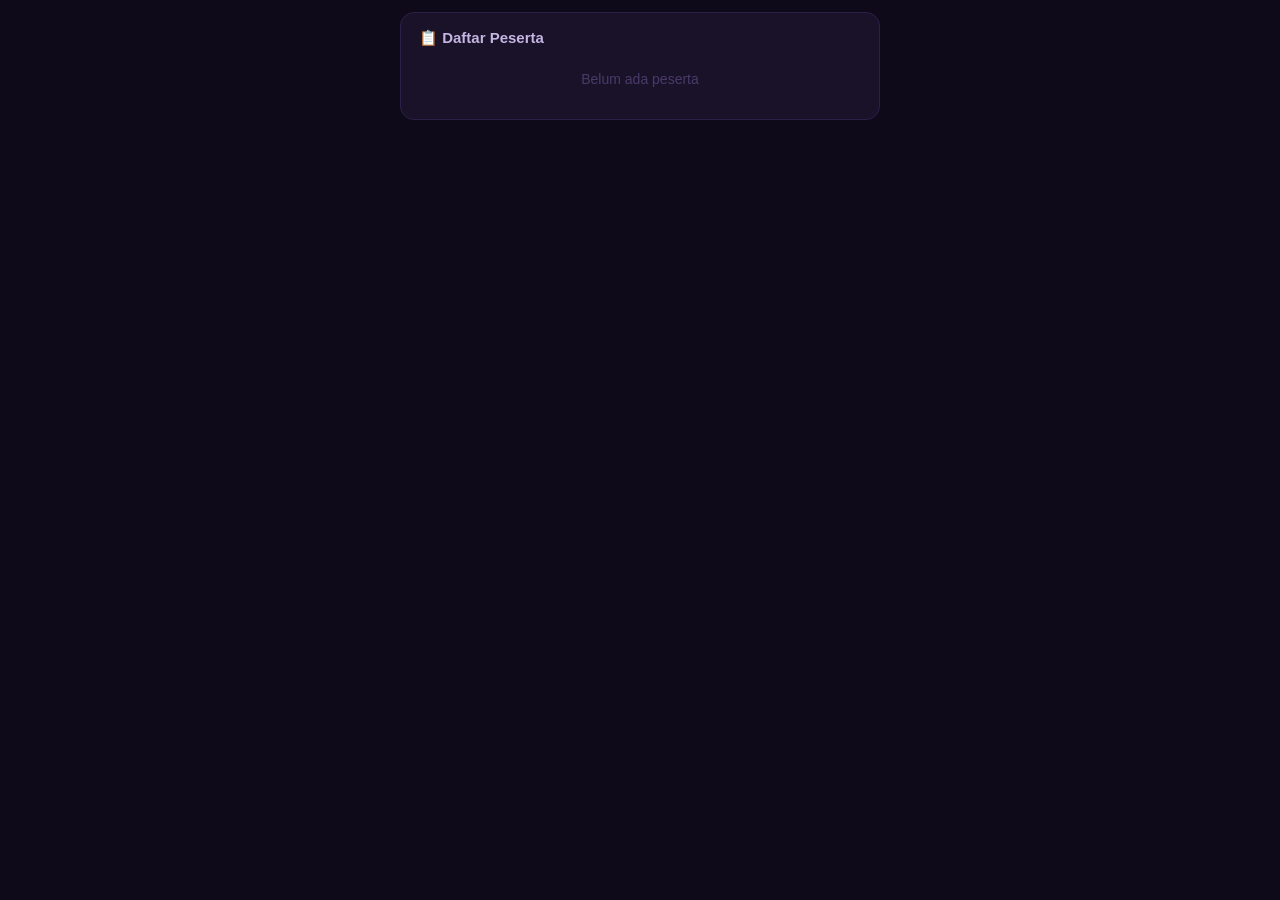
==== event.html @ b5481330 "Create event.html" ====
<!DOCTYPE html>
<html lang="id">
<head>
    <meta charset="UTF-8">
    <meta name="viewport" content="width=device-width, initial-scale=1.0, maximum-scale=1.0, user-scalable=no">
    <title>Live Event - Lomba Mancing Duo Hoki</title>
    <style>
        * { margin: 0; padding: 0; box-sizing: border-box; }
        
        body {
            font-family: -apple-system, BlinkMacSystemFont, 'Segoe UI', Roboto, Arial, sans-serif;
            background: #0f0a1a;
            color: #e2d9f3;
            padding: 12px;
        }
        
        .container {
            max-width: 480px;
            margin: 0 auto;
            padding-bottom: 20px;
        }
        
        .card {
            background: #1a1228;
            border-radius: 14px;
            padding: 16px 18px;
            margin-bottom: 12px;
            border: 1px solid #2d1f4a;
        }
        
        .brosur-image {
            width: 100%;
            border-radius: 12px;
            border: 1px solid #2d1f4a;
            display: block;
        }
        
        .section-title {
            font-size: 15px;
            font-weight: 700;
            color: #c4b5e3;
            margin-bottom: 8px;
        }
        
        /* ===== PESERTA GRID ===== */
        .peserta-grid {
            display: flex;
            flex-wrap: wrap;
            gap: 6px;
            padding: 4px 0;
        }
        .peserta-item {
            background: #0f0a1a;
            border: 1px solid #2d1f4a;
            border-radius: 8px;
            padding: 4px 10px;
            font-size: 13px;
            color: #c4b5e3;
            display: inline-flex;
            align-items: center;
            gap: 4px;
        }
        .peserta-item .num { color: #4a3a6a; font-size: 11px; }
        .peserta-item .nama { font-weight: 500; }
        
        /* ===== TIM ITEM ===== */
        .tim-item {
            background: #0f0a1a;
            border-radius: 10px;
            padding: 10px 12px;
            margin-bottom: 6px;
            border: 1px solid #2d1f4a;
            display: flex;
            justify-content: space-between;
            align-items: center;
        }
        .tim-item .info .name { font-size: 14px; font-weight: 600; color: #e2d9f3; }
        .tim-item .info .anggota { font-size: 12px; color: #7c6a9e; }
        .tim-item.pop {
            animation: pop 0.5s ease;
        }
        @keyframes pop {
            0% { transform: scale(0.8); opacity: 0; }
            50% { transform: scale(1.05); }
            100% { transform: scale(1); opacity: 1; }
        }
        
        /* ===== PEMENANG ===== */
        .pemenang { text-align: center; padding: 10px 0; }
        .pemenang .juara { font-size: 24px; font-weight: 800; color: #f59e0b; }
        .pemenang .juara-2 { font-size: 20px; font-weight: 700; color: #a78bfa; margin-top: 8px; }
        .pemenang .detail { font-size: 13px; color: #7c6a9e; margin-top: 4px; }
        .pemenang .trophy { font-size: 48px; margin-bottom: 8px; }
        .pemenang .seri-text { font-size: 16px; color: #f59e0b; font-weight: 700; }
        
        /* ===== ANIMASI HACKING ===== */
        .animasi-container {
            text-align: center;
            padding: 30px 0 20px 0;
        }
        .animasi-container .hack-text {
            font-family: 'Courier New', monospace;
            font-size: 28px;
            font-weight: 700;
            color: #7c3aed;
            letter-spacing: 4px;
            background: #0f0a1a;
            padding: 16px 24px;
            border-radius: 12px;
            border: 1px solid #2d1f4a;
            display: inline-block;
            min-width: 280px;
            min-height: 70px;
            text-shadow: 0 0 20px rgba(124, 58, 237, 0.3);
        }
        .animasi-container .hack-text .glow {
            animation: glowPulse 0.3s infinite alternate;
        }
        @keyframes glowPulse {
            0% { opacity: 0.6; text-shadow: 0 0 10px rgba(124, 58, 237, 0.2); }
            100% { opacity: 1; text-shadow: 0 0 30px rgba(124, 58, 237, 0.6); }
        }
        .animasi-container .hack-sub {
            font-size: 14px;
            color: #7c6a9e;
            margin-top: 12px;
            letter-spacing: 2px;
        }
        .animasi-container .hack-sub .dot {
            animation: dotAnim 1.2s infinite;
        }
        .animasi-container .hack-sub .dot:nth-child(2) { animation-delay: 0.4s; }
        .animasi-container .hack-sub .dot:nth-child(3) { animation-delay: 0.8s; }
        @keyframes dotAnim {
            0%, 20% { opacity: 0; }
            40%, 100% { opacity: 1; }
        }
        .animasi-container .progress {
            width: 70%;
            height: 3px;
            background: #2d1f4a;
            border-radius: 4px;
            margin: 20px auto 0;
            overflow: hidden;
        }
        .animasi-container .progress .bar {
            height: 100%;
            background: linear-gradient(90deg, #7c3aed, #a78bfa);
            width: 0%;
            border-radius: 4px;
            animation: loading 3s ease forwards;
        }
        @keyframes loading {
            0% { width: 0%; }
            100% { width: 100%; }
        }
        
        .hidden { display: none !important; }
        .empty-state {
            color: #4a3a6a;
            text-align: center;
            padding: 16px 0;
            font-size: 14px;
        }
        
        @media (max-width: 400px) {
            .animasi-container .hack-text { font-size: 20px; padding: 12px 16px; min-width: 200px; min-height: 56px; }
            .tim-item { flex-wrap: wrap; }
            .peserta-item { font-size: 12px; padding: 3px 8px; }
        }
    </style>
</head>
<body>
    <div class="container">
        <!-- GAMBAR BROSUR -->
        <div class="card" style="padding: 8px;">
            <img class="brosur-image" 
                 src="https://github.com/umbrella-id/member/blob/main/event%20mancing%20-%20duo.jpeg?raw=true" 
                 alt="Brosur Event Mancing Duo Hoki"
                 onerror="this.parentElement.style.display='none'">
        </div>

        <!-- KONTEN UTAMA -->
        <div class="card">
            <!-- SECTION: PESERTA (tahap pendaftaran) -->
            <div id="sectionPeserta">
                <div class="section-title">📋 Daftar Peserta</div>
                <div id="listPeserta"><div class="empty-state">Belum ada peserta</div></div>
            </div>

            <!-- ANIMASI PAIRING -->
            <div id="sectionAnimasiPairing" class="hidden">
                <div class="section-title">🎰 Mengacak...</div>
                <div class="animasi-container">
                    <div class="hack-text" id="hackDisplay">
                        <span class="glow">⧫</span> <span class="glow">⧫</span> <span class="glow">⧫</span>
                    </div>
                    <div class="hack-sub">
                        MEMBUAT TIM<span class="dot">.</span><span class="dot">.</span><span class="dot">.</span>
                    </div>
                    <div class="progress"><div class="bar"></div></div>
                </div>
            </div>

            <!-- SECTION: PAIRING (tahap event berjalan) -->
            <div id="sectionPairing" class="hidden">
                <div class="section-title">🎣 Pembagian Tim</div>
                <div id="listTim"><div class="empty-state">Belum ada tim</div></div>
            </div>

            <!-- ANIMASI HASIL -->
            <div id="sectionAnimasiHasil" class="hidden">
                <div class="section-title">📊 Menghitung...</div>
                <div class="animasi-container">
                    <div class="hack-text" id="hackHasilDisplay">
                        <span class="glow">⧫</span> <span class="glow">⧫</span> <span class="glow">⧫</span>
                    </div>
                    <div class="hack-sub">
                        MENGHITUNG HASIL<span class="dot">.</span><span class="dot">.</span><span class="dot">.</span>
                    </div>
                    <div class="progress"><div class="bar"></div></div>
                </div>
            </div>

            <!-- SECTION: HASIL (tahap selesai) -->
            <div id="sectionHasil" class="hidden">
                <div class="section-title">🏆 Hasil Akhir</div>
                <div id="pemenangContainer"></div>
            </div>
        </div>
    </div>

    <script>
        // ===== CONFIG =====
        var API_URL = 'https://script.google.com/macros/s/AKfycbyDskJFdamlC5pAoyW8SfLTVCQ2MQNm_cz1g3sbvTfYeQW4es1TwpH3C1J5YhnWf146/exe';
        var previousData = null;
        var isAnimasiPairingRunning = false;
        var isAnimasiHasilRunning = false;

        // ===== DOM REFS =====
        var $ = function(id) { return document.getElementById(id); };
        var listPeserta = $('listPeserta');
        var listTim = $('listTim');
        var sectionPeserta = $('sectionPeserta');
        var sectionAnimasiPairing = $('sectionAnimasiPairing');
        var sectionPairing = $('sectionPairing');
        var sectionAnimasiHasil = $('sectionAnimasiHasil');
        var sectionHasil = $('sectionHasil');
        var pemenangContainer = $('pemenangContainer');
        var hackDisplay = $('hackDisplay');
        var hackHasilDisplay = $('hackHasilDisplay');

        // ===== SIMPAN DATA SEBELUMNYA =====
        var lastPeserta = null;
        var lastTim = null;

        // ===== CHARACTER SET =====
        var chars = 'ABCDEFGHIJKLMNOPQRSTUVWXYZ0123456789!@#$%^&*()_+-=[]{}|;:,.<>?/';
        var specialChars = '⧫✦✧◆◇⍟✦';

        // ===== HELPER =====
        function shuffleArray(array) {
            var arr = array.slice();
            for (var i = arr.length - 1; i > 0; i--) {
                var j = Math.floor(Math.random() * (i + 1));
                var temp = arr[i];
                arr[i] = arr[j];
                arr[j] = temp;
            }
            return arr;
        }

        function getRandomChar() {
            return chars[Math.floor(Math.random() * chars.length)];
        }

        function getRandomSpecial() {
            return specialChars[Math.floor(Math.random() * specialChars.length)];
        }

        // ===== ANIMASI HACKING =====
        function startHackingAnimation(displayEl, duration, callback) {
            var count = 0;
            var maxCount = 20 + Math.floor(Math.random() * 10);
            var interval = setInterval(function() {
                count++;
                var text = '';
                var length = 5 + Math.floor(Math.random() * 4);
                for (var i = 0; i < length; i++) {
                    if (i === 0 && Math.random() > 0.7) {
                        text += getRandomSpecial();
                    } else {
                        text += getRandomChar();
                    }
                    if (i < length - 1 && Math.random() > 0.5) {
                        text += ' ';
                    }
                }
                displayEl.innerHTML = '<span class="glow">' + text + '</span>';
                
                if (count >= maxCount) {
                    clearInterval(interval);
                    displayEl.innerHTML = '<span class="glow">✦ ✦ ✦</span>';
                    if (callback) callback();
                }
            }, 80);
        }

        // ===== ANIMASI PAIRING =====
        function startAnimasiPairing() {
            if (isAnimasiPairingRunning) return;
            isAnimasiPairingRunning = true;

            sectionPeserta.classList.add('hidden');
            sectionAnimasiPairing.classList.remove('hidden');
            sectionPairing.classList.add('hidden');
            sectionAnimasiHasil.classList.add('hidden');
            sectionHasil.classList.add('hidden');

            startHackingAnimation(hackDisplay, 3000, function() {
                setTimeout(function() {
                    isAnimasiPairingRunning = false;
                    loadData();
                }, 300);
            });
        }

        // ===== ANIMASI HASIL =====
        function startAnimasiHasil() {
            if (isAnimasiHasilRunning) return;
            isAnimasiHasilRunning = true;

            sectionPeserta.classList.add('hidden');
            sectionAnimasiPairing.classList.add('hidden');
            sectionPairing.classList.add('hidden');
            sectionAnimasiHasil.classList.remove('hidden');
            sectionHasil.classList.add('hidden');

            startHackingAnimation(hackHasilDisplay, 3000, function() {
                setTimeout(function() {
                    isAnimasiHasilRunning = false;
                    loadData();
                }, 300);
            });
        }

        // ===== LOAD DATA =====
        async function loadData() {
            try {
                var res = await fetch(API_URL + '?action=getData');
                var result = await res.json();
                if (result.status === 'success') {
                    var data = result.data;
                    var newStatus = data.status || 'pendaftaran';

                    if (previousData) {
                        if (previousData.status === 'pendaftaran' && newStatus === 'penjurian') {
                            if (!isAnimasiPairingRunning && !isAnimasiHasilRunning) {
                                previousData = data;
                                startAnimasiPairing();
                                return;
                            }
                        }
                        if (previousData.status === 'penjurian' && newStatus === 'selesai') {
                            if (!isAnimasiHasilRunning && !isAnimasiPairingRunning) {
                                previousData = data;
                                startAnimasiHasil();
                                return;
                            }
                        }
                    }

                    previousData = data;
                    renderData(data);
                }
            } catch(e) {
                // silent
            }
        }

        // ===== RENDER =====
        function renderData(data) {
            if (isAnimasiPairingRunning || isAnimasiHasilRunning) {
                return;
            }

            updateSection(data);
            updatePeserta(data.peserta || []);
            updateTim(data.tim || []);
            updatePemenang(data.tim || []);
        }

        // ===== UPDATE SECTION =====
        function updateSection(data) {
            if (data.status === 'pendaftaran') {
                sectionPeserta.classList.remove('hidden');
                sectionAnimasiPairing.classList.add('hidden');
                sectionPairing.classList.add('hidden');
                sectionAnimasiHasil.classList.add('hidden');
                sectionHasil.classList.add('hidden');
            } else if (data.status === 'penjurian') {
                sectionPeserta.classList.add('hidden');
                sectionAnimasiPairing.classList.add('hidden');
                sectionPairing.classList.remove('hidden');
                sectionAnimasiHasil.classList.add('hidden');
                sectionHasil.classList.add('hidden');
            } else if (data.status === 'selesai') {
                sectionPeserta.classList.add('hidden');
                sectionAnimasiPairing.classList.add('hidden');
                sectionPairing.classList.add('hidden');
                sectionAnimasiHasil.classList.add('hidden');
                sectionHasil.classList.remove('hidden');
            }
        }

        // ===== UPDATE PESERTA =====
        function updatePeserta(peserta) {
            if (!peserta || peserta.length === 0) {
                listPeserta.innerHTML = '<div class="empty-state">Belum ada peserta</div>';
                return;
            }

            var current = JSON.stringify(peserta);
            if (current === lastPeserta) return;
            lastPeserta = current;

            var html = '<div class="peserta-grid">';
            peserta.forEach(function(nama, i) {
                html += '<span class="peserta-item">';
                html += '<span class="num">' + (i+1) + '.</span>';
                html += '<span class="nama">' + nama + '</span>';
                html += '</span>';
            });
            html += '</div>';
            listPeserta.innerHTML = html;
        }

        // ===== UPDATE TIM (CLEAN - tanpa status) =====
        function updateTim(tim) {
            if (!tim || tim.length === 0) {
                listTim.innerHTML = '<div class="empty-state">Belum ada tim</div>';
                return;
            }

            var current = JSON.stringify(tim);
            if (current === lastTim) return;
            lastTim = current;

            var html = '';
            tim.forEach(function(t, idx) {
                var isAdmin = t.anggota && t.anggota.indexOf('Admin') !== -1;
                var anggotaText = t.anggota ? t.anggota.join(' & ') : '?';
                var popClass = (idx < 3) ? ' pop' : '';

                html += '<div class="tim-item' + popClass + '">';
                html += '<div class="info">';
                html += '<div class="name">Tim #' + t.id + (isAdmin ? '*' : '') + '</div>';
                html += '<div class="anggota">👥 ' + anggotaText + '</div>';
                html += '</div>';
                html += '</div>';
            });
            listTim.innerHTML = html;
        }

        // ===== UPDATE PEMENANG =====
        function updatePemenang(tim) {
            if (!tim || tim.length === 0) {
                pemenangContainer.innerHTML = '<div class="empty-state">Belum ada data</div>';
                return;
            }
            var valid = tim.filter(function(t) { return t.terbesar !== null && t.terkecil !== null && t.selisih !== null; });
            if (valid.length === 0) {
                pemenangContainer.innerHTML = '<div class="empty-state">Belum ada data lengkap</div>';
                return;
            }

            valid.sort(function(a, b) {
                if (b.selisih !== a.selisih) return b.selisih - a.selisih;
                return a.terkecil - b.terkecil;
            });

            var groups = [];
            var currentGroup = null;
            valid.forEach(function(t) {
                if (!currentGroup) {
                    currentGroup = { selisih: t.selisih, terkecil: t.terkecil, tims: [t] };
                } else if (t.selisih === currentGroup.selisih && t.terkecil === currentGroup.terkecil) {
                    currentGroup.tims.push(t);
                } else {
                    groups.push(currentGroup);
                    currentGroup = { selisih: t.selisih, terkecil: t.terkecil, tims: [t] };
                }
            });
            if (currentGroup) groups.push(currentGroup);

            var isSeriJuara1 = false, isSeriJuara2 = false;
            var juara1Group = null, juara2Group = null;
            if (groups.length >= 1) {
                var g1 = groups[0];
                if (g1.tims.length > 1) {
                    isSeriJuara1 = true;
                } else {
                    juara1Group = g1;
                    if (groups.length >= 2) {
                        var g2 = groups[1];
                        if (g2.tims.length > 1) {
                            isSeriJuara2 = true;
                            juara2Group = g2;
                        } else {
                            juara2Group = g2;
                        }
                    }
                }
            }

            var html = '<div class="pemenang">';
            if (isSeriJuara1) {
                html += '<div class="trophy">⚖️</div>';
                html += '<div class="seri-text">HASIL SERI</div>';
                html += '<div class="detail">Tidak ada Juara 1 & 2 karena SERI di posisi teratas</div>';
                html += '<div style="margin-top:8px; font-size:14px; color:#a78bfa;">Tim dengan data sama:</div>';
                groups[0].tims.forEach(function(t) {
                    html += '<div style="font-size:16px; font-weight:600; margin:4px 0;">' + (t.anggota ? t.anggota.join(' & ') : '') + '</div>';
                });
                html += '<div class="detail">Selisih: ' + groups[0].selisih + ' | Terkecil: ' + groups[0].terkecil + '</div>';
            } else {
                if (juara1Group) {
                    html += '<div class="trophy">🏆</div>';
                    html += '<div class="juara">🥇 Juara 1</div>';
                    juara1Group.tims.forEach(function(t) {
                        html += '<div style="font-size:20px; font-weight:700; margin:4px 0;">' + (t.anggota ? t.anggota.join(' & ') : '') + '</div>';
                        html += '<div class="detail">Terbesar: ' + t.terbesar + ' | Terkecil: ' + t.terkecil + '</div>';
                        html += '<div class="detail" style="font-weight:700; color:#10b981; font-size:18px;">Selisih: ' + t.selisih + '</div>';
                    });
                }
                if (juara2Group) {
                    html += '<div style="margin-top:16px; padding-top:16px; border-top:1px solid #2d1f4a;">';
                    if (isSeriJuara2) {
                        html += '<div class="juara-2">🥈 Juara 2 (SERI)</div>';
                        html += '<div class="detail">⚖️ SERI antara ' + juara2Group.tims.length + ' tim</div>';
                    } else {
                        html += '<div class="juara-2">🥈 Juara 2</div>';
                    }
                    juara2Group.tims.forEach(function(t) {
                        html += '<div style="font-size:18px; font-weight:600; margin:4px 0;">' + (t.anggota ? t.anggota.join(' & ') : '') + '</div>';
                        html += '<div class="detail">Terbesar: ' + t.terbesar + ' | Terkecil: ' + t.terkecil + '</div>';
                        html += '<div class="detail" style="font-weight:600; color:#10b981;">Selisih: ' + t.selisih + '</div>';
                    });
                    html += '</div>';
                }
            }

            html += '<div style="margin-top:16px; padding-top:16px; border-top:1px solid #2d1f4a; text-align:left;">';
            html += '<div style="font-weight:600; font-size:14px; color:#a78bfa; margin-bottom:8px;">📊 Semua Tim</div>';
            groups.forEach(function(group, idx) {
                var isSeri = group.tims.length > 1;
                var label = '';
                if (isSeriJuara1) label = '⚖️ SERI';
                else if (idx === 0) label = '🥇 Juara 1';
                else if (idx === 1) label = isSeri ? '🥈⚖️ Juara 2 (SERI)' : '🥈 Juara 2';
                else label = (idx + 1) + '. Peringkat';

                html += '<div style="padding:6px 0; border-bottom:1px solid #2d1f4a; font-size:13px;">';
                html += '<div style="display:flex; justify-content:space-between; color:#c4b5e3;">';
                html += '<span>' + label + '</span>';
                html += '<span style="color:#7c6a9e;">Selisih: ' + group.selisih + ' | Terkecil: ' + group.terkecil + '</span>';
                html += '</div>';
                group.tims.forEach(function(t) {
                    html += '<div style="color:#7c6a9e; font-size:12px; padding-left:12px;">';
                    html += '👥 ' + (t.anggota ? t.anggota.join(' & ') : '');
                    html += ' | ' + t.terbesar + ' - ' + t.terkecil;
                    html += '</div>';
                });
                html += '</div>';
            });
            html += '</div></div>';
            pemenangContainer.innerHTML = html;
        }

        // ===== POLLING (tetap jalan untuk update tim baru) =====
        loadData();
        setInterval(loadData, 5000); // polling lebih santai (5 detik)
    </script>
</body>
</html>
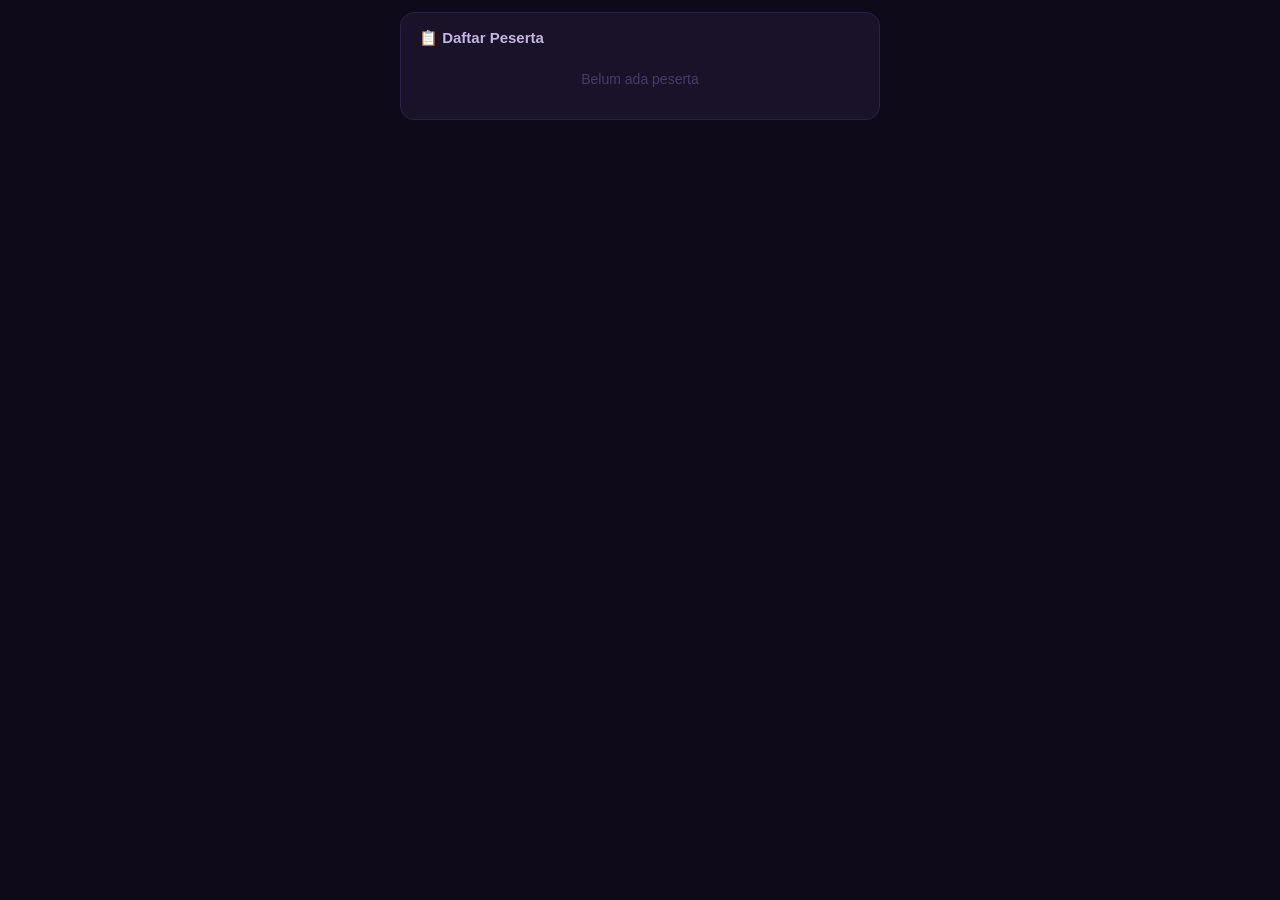
==== commit 39a06ec1: "Update event.html" ====
--- a/event.html
+++ b/event.html
@@ -232,7 +232,7 @@
 
     <script>
         // ===== CONFIG =====
-        var API_URL = 'https://script.google.com/macros/s/AKfycbyDskJFdamlC5pAoyW8SfLTVCQ2MQNm_cz1g3sbvTfYeQW4es1TwpH3C1J5YhnWf146/exe';
+        var API_URL = 'https://script.google.com/macros/s/AKfycbyDskJFdamlC5pAoyW8SfLTVCQ2MQNm_cz1g3sbvTfYeQW4es1TwpH3C1J5YhnWf146/exec';
         var previousData = null;
         var isAnimasiPairingRunning = false;
         var isAnimasiHasilRunning = false;
